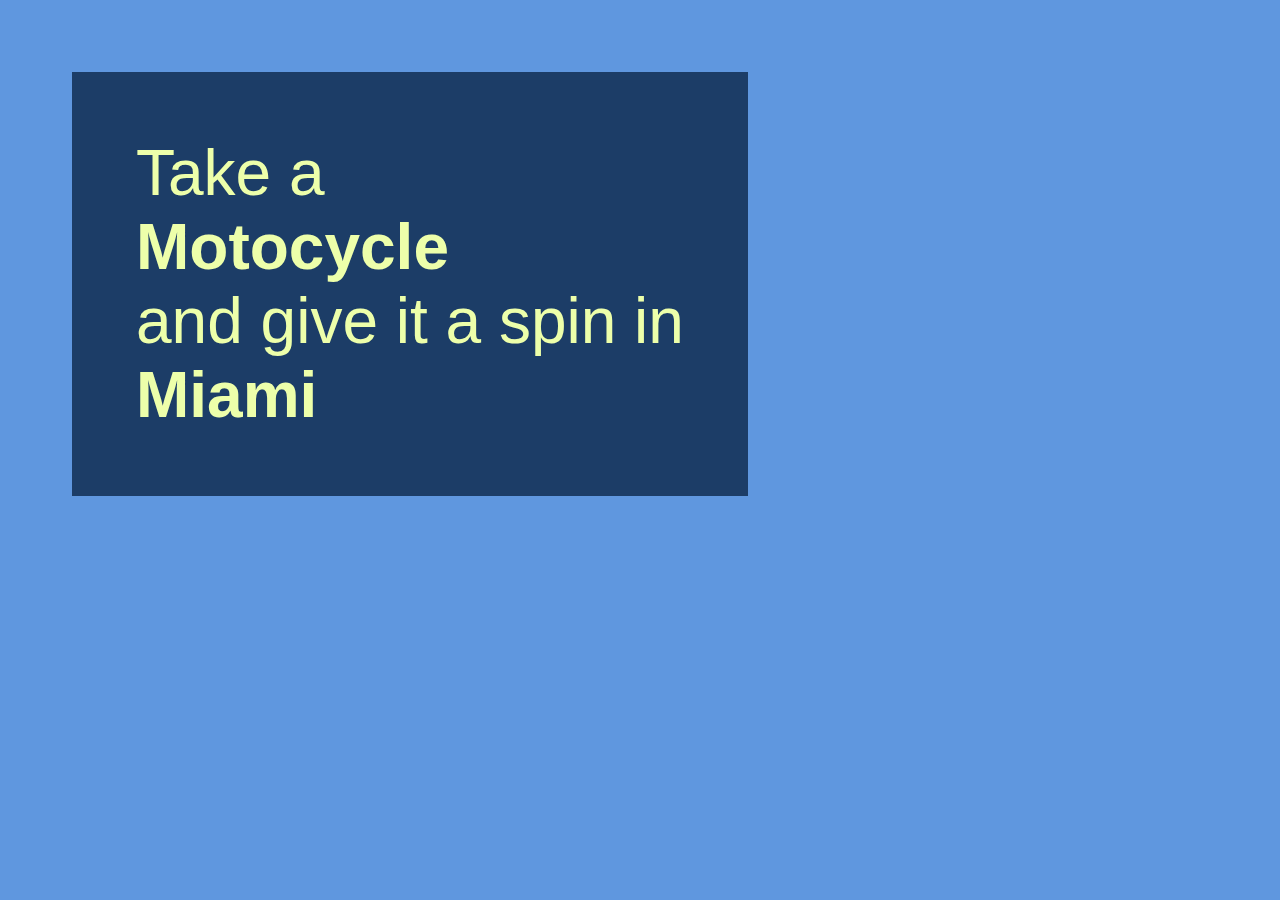
==== Week 1/randomizer-app/index.html @ 4eac38a2 "my randomizer app" ====
<!DOCTYPE html>
<html>
  <head>
    <meta charset="utf-8">
    <title></title>

    <style media="screen">
      body {
        color: #edffaa;
        background: #5f97df no-repeat center center fixed;
        background-size: cover;
        font-family: -apple-system, BlinkMacSystemFont, helvetica neue, helvetica, sans-serif;
        font-size: 4rem;
        font-weight: 300;
        padding: 4rem;
      }

      p {
        margin: 0;
        padding: 4rem;
        background-color: rgba(16,45,82,0.85);
        display: inline-block;
      }

      span {
        font-weight: 800;
        display: block;
      }

      /*body {
        background-image: url("https://images.unsplash.com/photo-1432163230927-a32e4fd5a326?dpr=2&auto=format&fit=crop&w=1500&h=1000&q=80&cs=tinysrgb&crop=&bg=");
      }*/
    </style>

    <script type="text/javascript">
      var vehicles = [
        '<span>Convertible</span>',
        '<span>Segway</span>',
        '<span>Bycicle</span>',
        '<span>Motocycle</span>',
        '<span>Bustour</span>',
        '<span>pair of sneakers</span>'
      ];

      var places = [
        '<span>Rio de Janeiro</span>',
        '<span>Tokyo</span>',
        '<span>Amsterdam</span>',
        '<span>San Francisco</span>',
        '<span>Sidney</span>',
        '<span>London</span>',
        '<span>Rome</span>',
        '<span>Hong Kong</span>',
        '<span>Miami</span>',
        '<span>NYC</span>',
      ];

      var photo = [
      /*Rio*/ "<style>body{background-image: url('https://images.unsplash.com/photo-1483729558449-99ef09a8c325?dpr=2&auto=format&fit=crop&w=1500&h=1000&q=80&cs=tinysrgb&crop=&bg=');}</style>",
      /*Tokyo*/ "<style>body{background-image: url('https://images.unsplash.com/photo-1478039414627-50a2aee2e122?dpr=2&auto=format&fit=crop&w=1500&h=2250&q=80&cs=tinysrgb&crop=&bg=');}</style>",
      /*Amsterdam*/ "<style>body{background-image: url('https://images.unsplash.com/photo-1467739514899-277e514b48da?dpr=2&auto=format&fit=crop&w=1500&h=1001&q=80&cs=tinysrgb&crop=&bg=');}</style>",
      /*San Francisco*/ "<style>body{background-image: url('https://images.unsplash.com/photo-1414005987108-a6d06de8769f?dpr=2&auto=format&fit=crop&w=1500&h=1125&q=80&cs=tinysrgb&crop=&bg=');}</style>",
      /*Sidney*/"<style>body{background-image: url('https://images.unsplash.com/photo-1445978259239-a6c453c3513a?dpr=2&auto=format&fit=crop&w=1500&h=775&q=80&cs=tinysrgb&crop=&bg=');}</style>",
      /*London*/"<style>body{background-image: url('https://images.unsplash.com/photo-1477075591468-abe3aefdd46c?dpr=2&auto=format&fit=crop&w=1500&h=2250&q=80&cs=tinysrgb&crop=&bg=');}</style>",
      /*Rome*/"<style>body{background-image: url('https://images.unsplash.com/photo-1462747772350-460bb4aad7f4?dpr=2&auto=format&fit=crop&w=1500&h=1000&q=80&cs=tinysrgb&crop=&bg=');}</style>",
      /*Hong Kong*/"<style>body{background-image: url('https://images.unsplash.com/photo-1444256386816-4fa3d3d18870?dpr=2&auto=format&fit=crop&w=1500&h=1000&q=80&cs=tinysrgb&crop=&bg=');}</style>",
      /*Miami*/"<style>body{background-image: url('https://images.unsplash.com/photo-1478976894143-05f3d8b08748?dpr=2&auto=format&fit=crop&w=1500&h=768&q=80&cs=tinysrgb&crop=&bg=');}</style>",
      /*NYC*/"<style>body{background-image: url('https://images.unsplash.com/photo-1432163230927-a32e4fd5a326?dpr=2&auto=format&fit=crop&w=1500&h=1000&q=80&cs=tinysrgb&crop=&bg=');}</style>",
      ];

      var randomVehicle = Math.floor(Math.random()*vehicles.length);
      var randomPlace = Math.floor(Math.random()*places.length);

      var selectedVehicle = vehicles[randomVehicle];
      var selectedPlace = places[randomPlace];
      var selectedPhoto = photo[randomPlace];

      if (selectedVehicle === '<span>pair of sneakers</span>') {
        document.write("<p>Take a " + selectedVehicle + " and give them a spin in " + selectedPlace + "</p>");
      }
      else {
        document.write("<p>Take a " + selectedVehicle + " and give it a spin in " + selectedPlace + "</p>");
      }

      document.write(selectedPhoto);

    </script>
  </head>
  <body>

  </body>
</html>
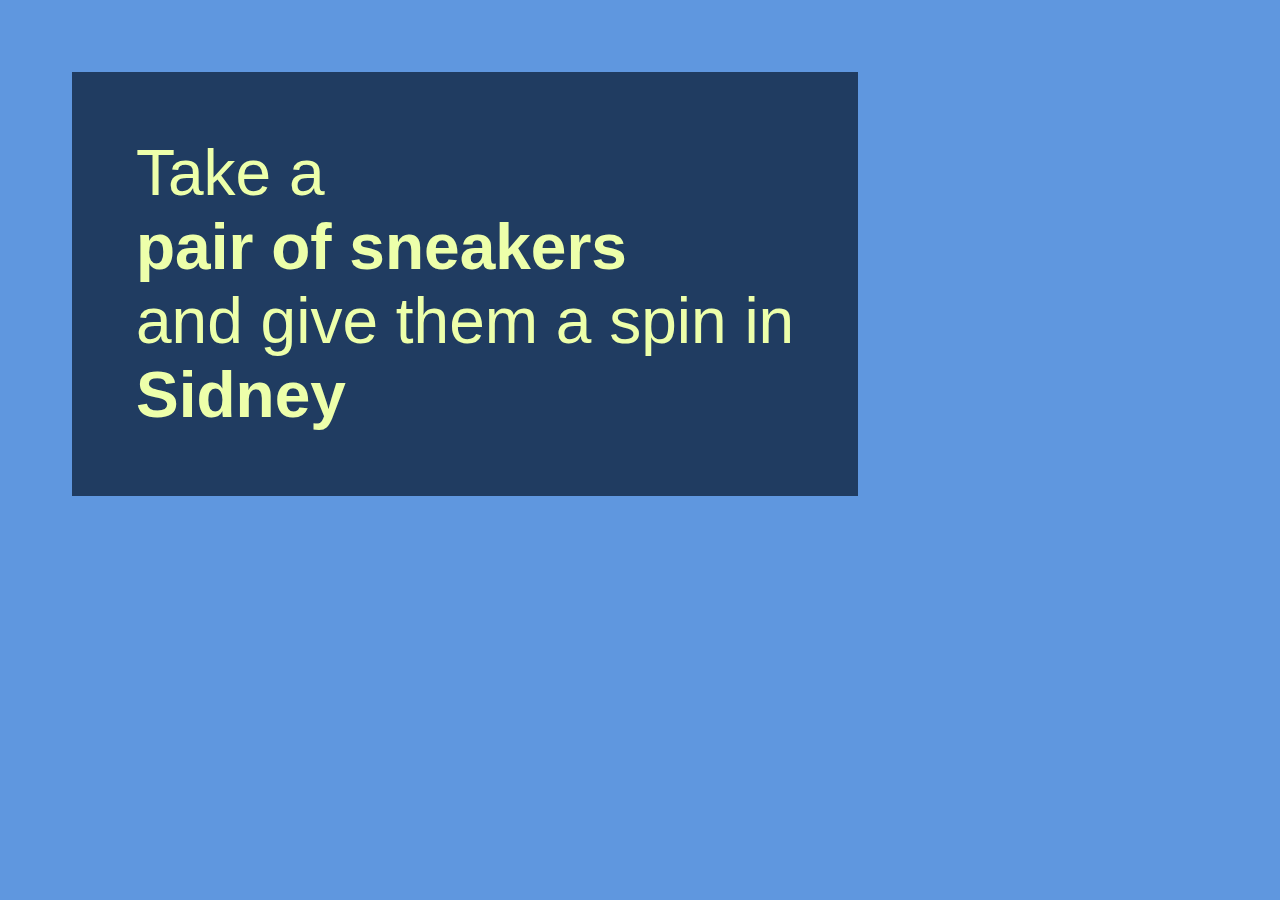
==== commit de2c1557: "update on background color" ====
--- a/Week 1/randomizer-app/index.html
+++ b/Week 1/randomizer-app/index.html
@@ -18,7 +18,7 @@
       p {
         margin: 0;
         padding: 4rem;
-        background-color: rgba(16,45,82,0.85);
+        background-color: rgba(11,30,55,0.75);
         display: inline-block;
       }
 
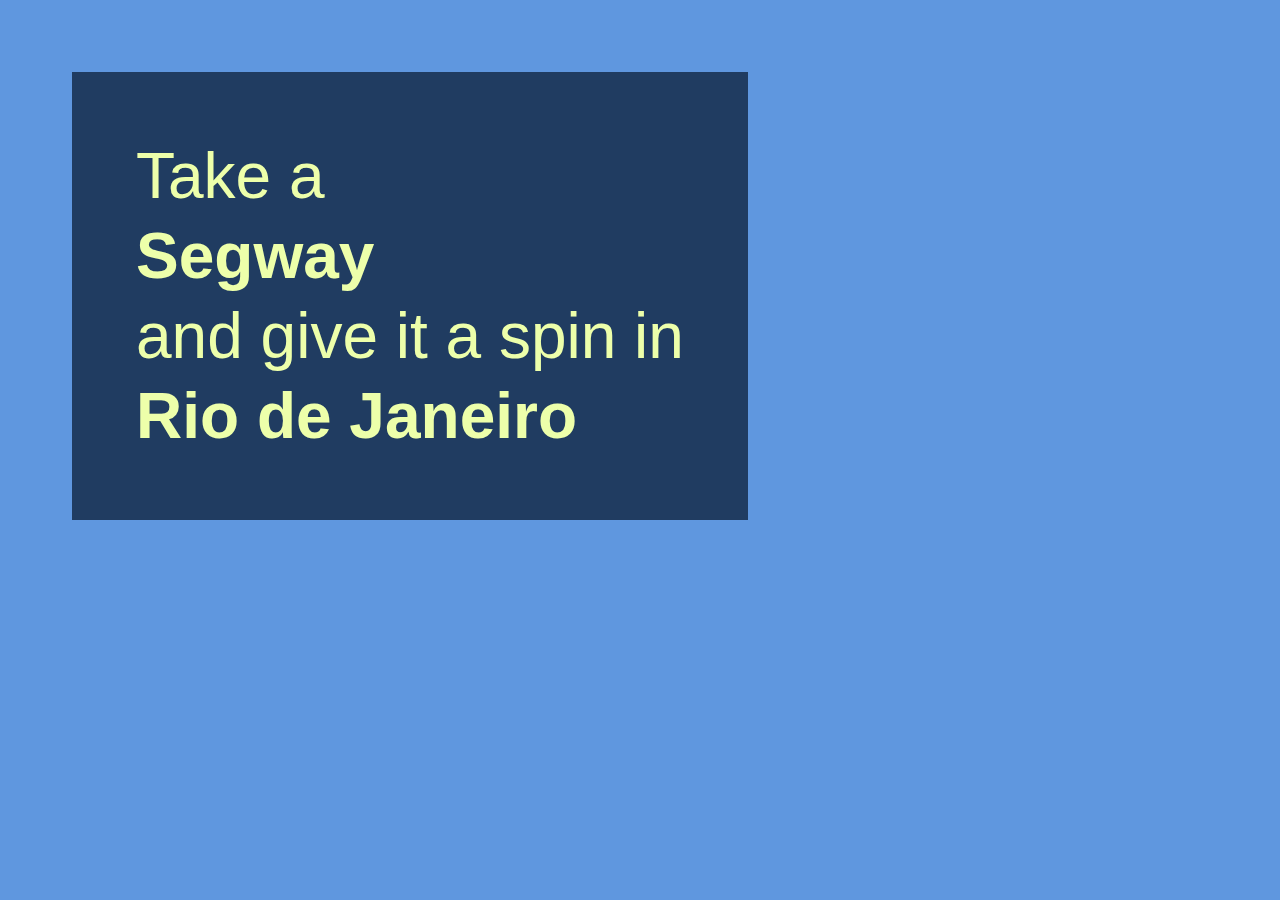
==== commit 677f0f9c: "line height added" ====
--- a/Week 1/randomizer-app/index.html
+++ b/Week 1/randomizer-app/index.html
@@ -11,6 +11,7 @@
         background-size: cover;
         font-family: -apple-system, BlinkMacSystemFont, helvetica neue, helvetica, sans-serif;
         font-size: 4rem;
+        line-height: 1.25;
         font-weight: 300;
         padding: 4rem;
       }
